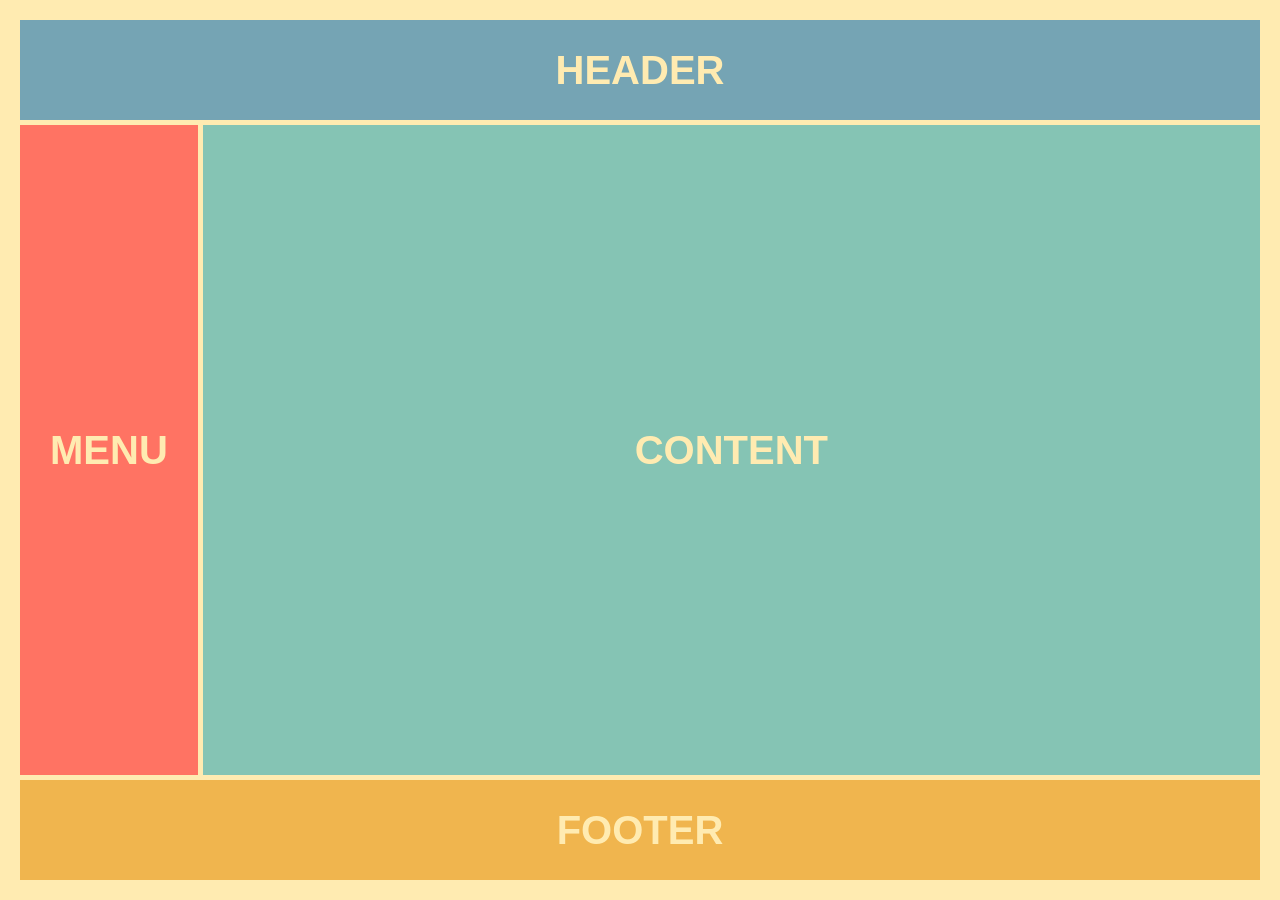
==== layout_grid_2/index.html @ 55301449 "initial layout examples" ====
<!DOCTYPE html>
<html lang="en">

<head>
    <meta charset="UTF-8">
    <meta name="viewport" content="width=device-width, initial-scale=1.0">
    <title>Document</title>
    <link rel="stylesheet" href="index.css">
</head>

<body>
    <div class="container">
        <div class="header item">HEADER</div>
        <div class="menu item">MENU</div>
        <div class="content item">CONTENT</div>
        <div class="footer item">FOOTER</div>
    </div>
</body>

</html>
---- layout_grid_2/index.css ----
body {
  margin: 0;
} 
.container {
  box-sizing: border-box;
  background-color: #FFEBB1;
  padding: 20px;
  height: 100vh;
  
  
  display: grid;
  grid-template-columns: repeat(12, 1fr);
  grid-template-rows: 100px auto 100px;
  gap: 5px;
}


.header {
  grid-column: 1 / -1;
}

.menu {}

.content {
  grid-column: 2 / -1;
}

.footer {
  grid-column: 1 / -1;
}
















.item {
  font-size: 40px;
  font-family: Arial, Helvetica, sans-serif;
  font-weight: bold;
  padding: 30px;
  color: #FFEBB1;
  display: flex;
  justify-content: center;
  align-items: center;
}

.header {
  background-color: #75a4B4;  
}

.menu {
  background-color: #FF7363;  
}

.content {
  background-color: #85C4B4;  
}

.footer {  
  background-color: #F0B54E;
}
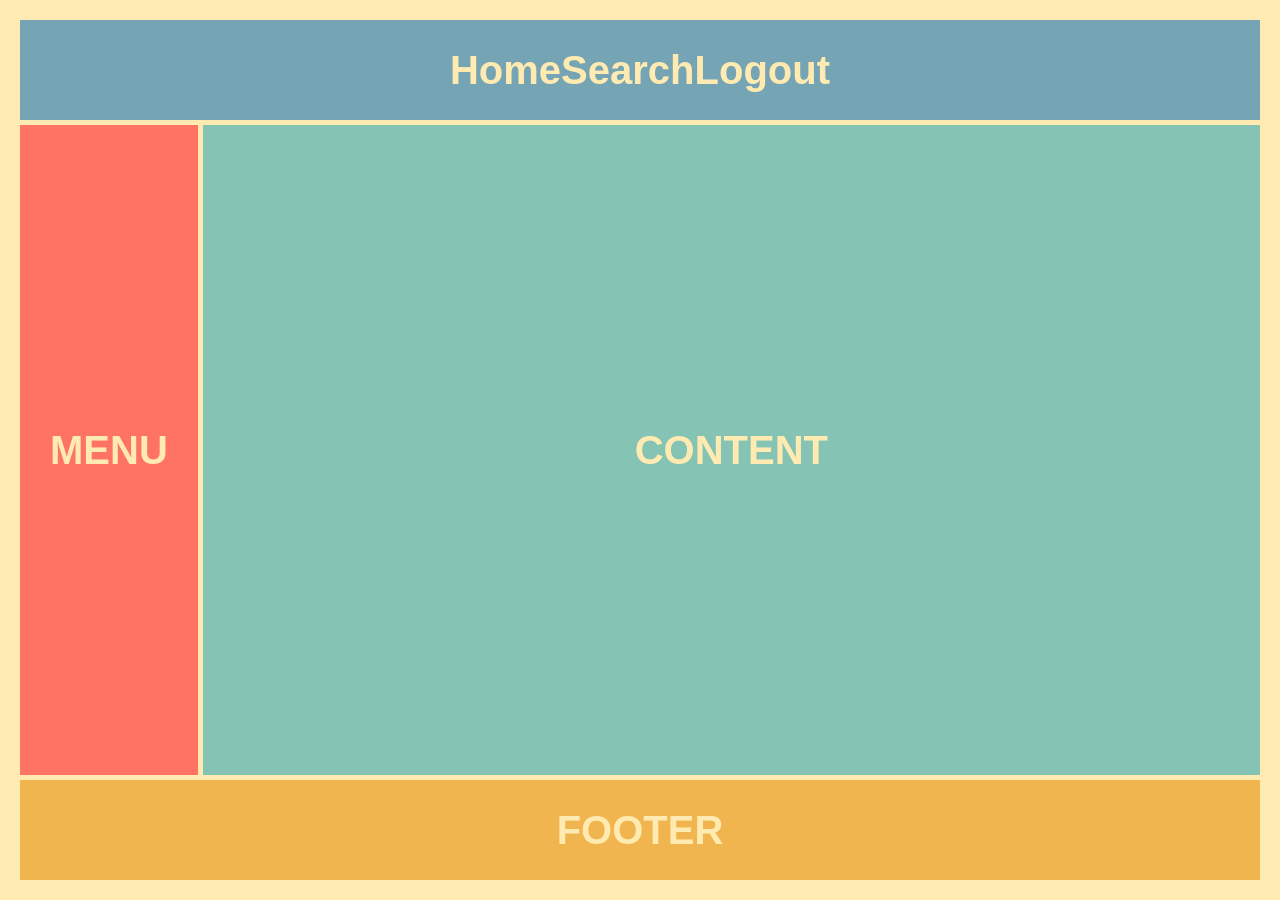
==== commit 95277cd3: "add instructions for each exercise" ====
--- a/layout_grid_2/index.html
+++ b/layout_grid_2/index.html
@@ -10,11 +10,15 @@
 
 <body>
     <div class="container">
-        <div class="header item">HEADER</div>
+        <div class="header item">
+            <span class="nav-link">Home</span>
+            <span class="nav-link">Search</span>
+            <span class="nav-link logout">Logout</span>
+        </div>
         <div class="menu item">MENU</div>
         <div class="content item">CONTENT</div>
         <div class="footer item">FOOTER</div>
     </div>
 </body>
 
-</html>+</html>
